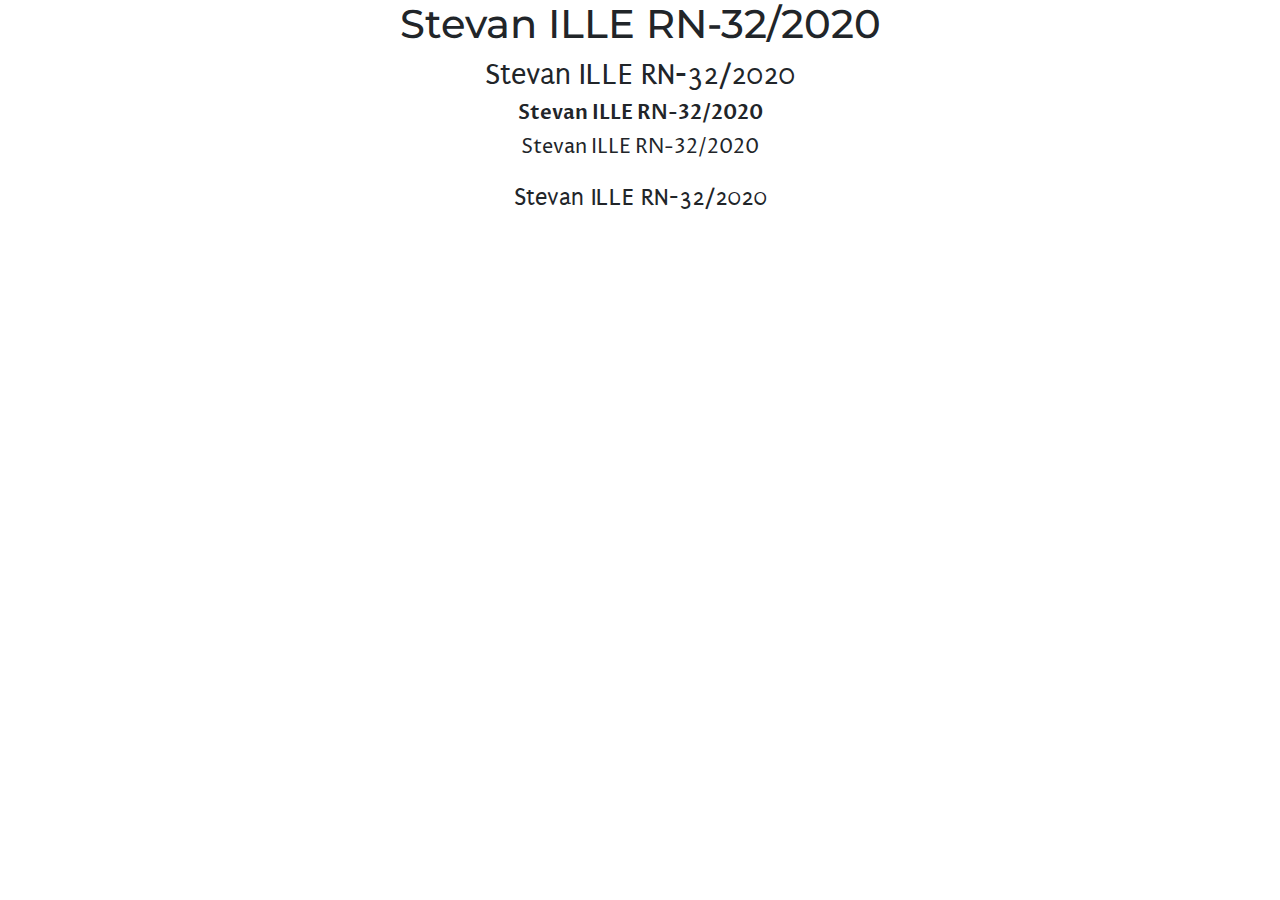
==== index.html @ 17c91268 "uredjeni fontovi i napravljen index.html" ====
<!DOCTYPE html>
<head>
    <title>Projekat ICR</title>
    <script src="https://cdn.jsdelivr.net/npm/bootstrap@5.3.0-alpha3/dist/js/bootstrap.bundle.min.js" integrity="sha384-ENjdO4Dr2bkBIFxQpeoTz1HIcje39Wm4jDKdf19U8gI4ddQ3GYNS7NTKfAdVQSZe" crossorigin="anonymous"></script>
    <link href="my_stylesheet.css" rel="stylesheet">
</head>
<body>
    <h1 class="text-center">Stevan ILLE RN-32/2020</h1>
    <h2 class="text-center">Stevan ILLE RN-32/2020</h1>
    <h3 class="text-center">Stevan ILLE RN-32/2020</h1>
    <p class="text-center">Stevan ILLE RN-32/2020</p>
    <li class="text-center">Stevan ILLE RN-32/2020</li>
</body>
---- my_stylesheet.css ----
@import url(https://cdn.jsdelivr.net/npm/bootstrap@5.3.0-alpha3/dist/css/bootstrap.min.css);
@import url('https://fonts.googleapis.com/css2?family=Montserrat:wght@500&family=Proza+Libre:wght@400;600&family=Puritan:wght@700&display=swap');


h1 {
    font-family: 'Montserrat';
    font-size: 39;
}

h2 {
    font-family: 'Puritan';
    font-size: 31px;
}

h3 {
    font-family: 'Proza Libre';
    font-size: 20px;
    font-weight: 600;
}

p {
    font-family: 'Proza Libre';
    font-size: 20px;
    font-weight: 400;
}

li {
    font-family: 'Puritan';
    font-size: 25px;
}
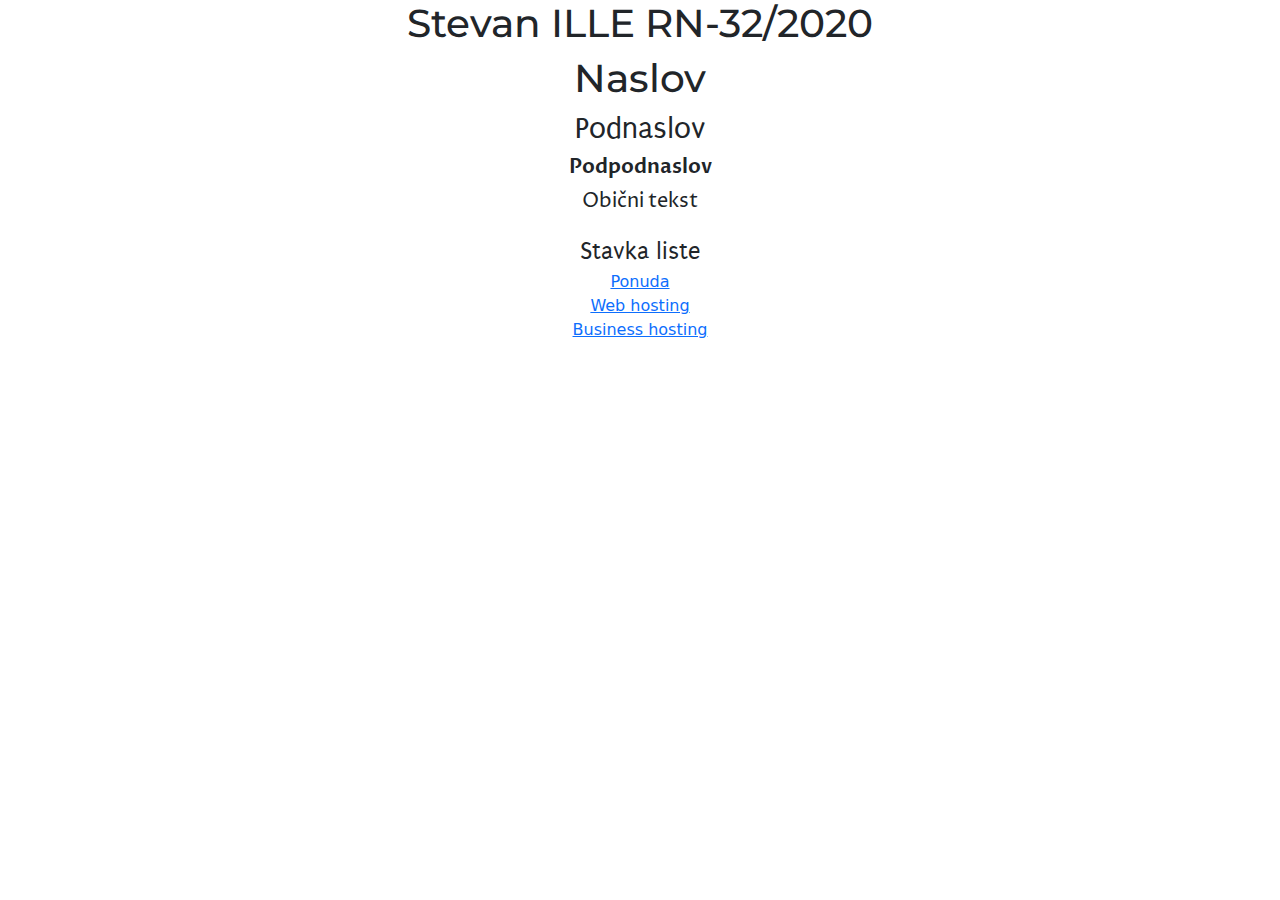
==== commit ce5e4698: "popravke izgleda sajta na osnovu kritike iz figme" ====
--- a/index.html
+++ b/index.html
@@ -1,13 +1,25 @@
 <!DOCTYPE html>
 <head>
     <title>Projekat ICR</title>
+    <meta charset="utf8">
     <script src="https://cdn.jsdelivr.net/npm/bootstrap@5.3.0-alpha3/dist/js/bootstrap.bundle.min.js" integrity="sha384-ENjdO4Dr2bkBIFxQpeoTz1HIcje39Wm4jDKdf19U8gI4ddQ3GYNS7NTKfAdVQSZe" crossorigin="anonymous"></script>
     <link href="my_stylesheet.css" rel="stylesheet">
+	<link rel="apple-touch-icon" sizes="180x180" href="/favicon_package/apple-touch-icon.png">
+	<link rel="icon" type="image/png" sizes="32x32" href="/favicon_package/favicon-32x32.png">
+	<link rel="icon" type="image/png" sizes="16x16" href="/favicon_package/favicon-16x16.png">
+	<link rel="manifest" href="/favicon_package/site.webmanifest">
+	<link rel="mask-icon" href="/favicon_package/safari-pinned-tab.svg" color="#5bbad5">
+	<meta name="msapplication-TileColor" content="#da532c">
+	<meta name="theme-color" content="#ffffff">
 </head>
 <body>
     <h1 class="text-center">Stevan ILLE RN-32/2020</h1>
-    <h2 class="text-center">Stevan ILLE RN-32/2020</h1>
-    <h3 class="text-center">Stevan ILLE RN-32/2020</h1>
-    <p class="text-center">Stevan ILLE RN-32/2020</p>
-    <li class="text-center">Stevan ILLE RN-32/2020</li>
-</body>+    <h1 class="text-center">Naslov</h1>
+    <h2 class="text-center">Podnaslov</h2>
+    <h3 class="text-center">Podpodnaslov</h3>
+    <p class="text-center">Obični tekst</p>
+    <li class="text-center">Stavka liste</li>
+    <a class="text-center" href="ponuda.html">Ponuda</a>
+    <a class="text-center" href="web_hosting.html">Web hosting</a>
+    <a class="text-center" href="business_hosting.html">Business hosting</a>
+</body>
--- a/my_stylesheet.css
+++ b/my_stylesheet.css
@@ -2,17 +2,41 @@
 @import url('https://fonts.googleapis.com/css2?family=Montserrat:wght@500&family=Proza+Libre:wght@400;600&family=Puritan:wght@700&display=swap');
 
 
-h1 {
-    font-family: 'Montserrat';
-    font-size: 39;
+:root {
+    --emphasized: #D9E5E8;
+    --fill: #E6EEF0BA;
 }
 
-h2 {
+h1, .navbar-brand {
+    font-family: 'Montserrat';
+    font-size: 39px;
+}
+
+h2, .nav-link {
     font-family: 'Puritan';
     font-size: 31px;
 }
 
-h3 {
+.nav-link {
+    color: #0E4969;
+}
+
+#footer *{
+    color:white !important;
+    background-color: #0E4969;
+}
+
+body {
+    min-height: 100vh;
+    display: flex;
+    flex-direction: column;
+}
+
+footer{
+    margin-top: auto;
+}
+
+h3, .link {
     font-family: 'Proza Libre';
     font-size: 20px;
     font-weight: 600;
